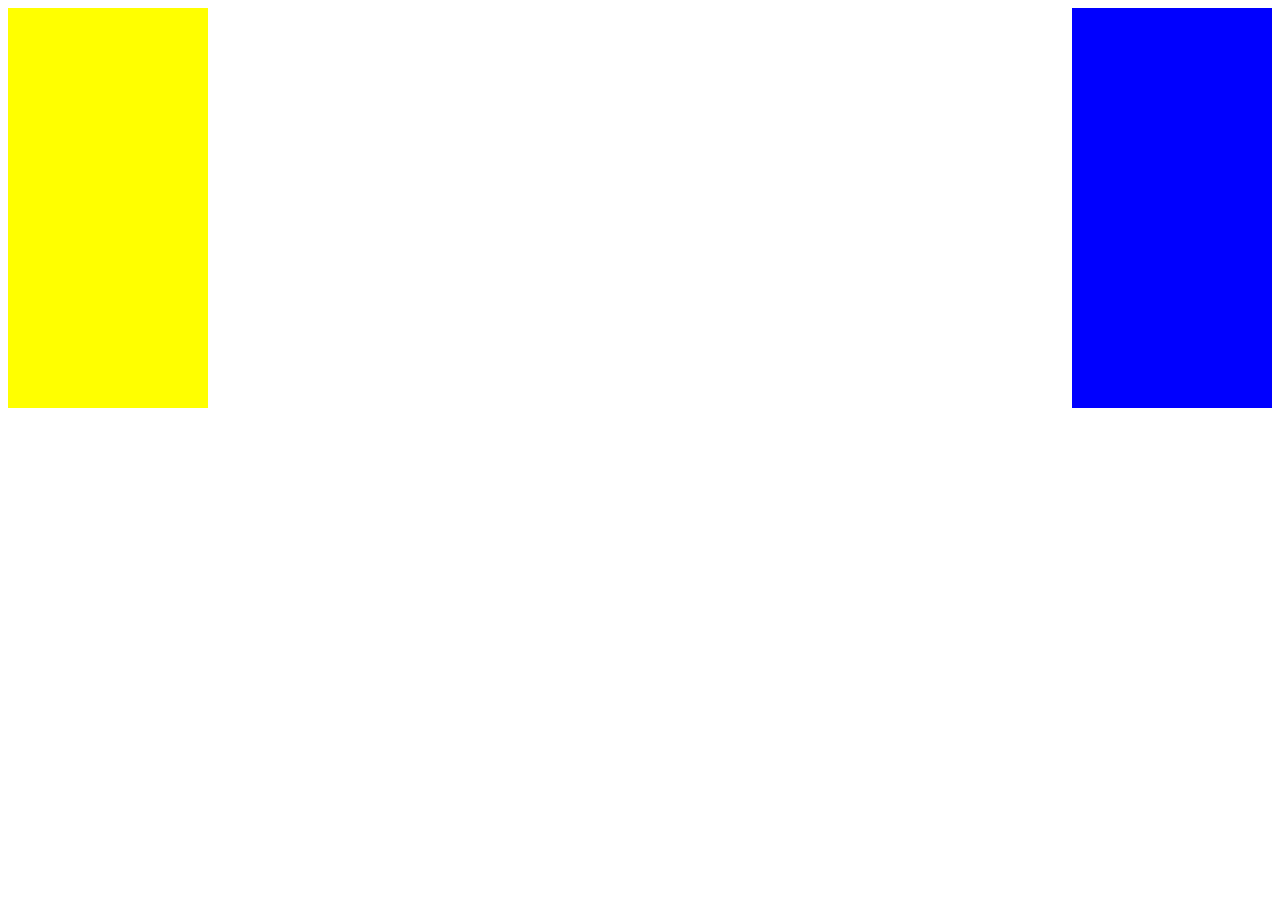
==== float.html @ 98870245 "float 속성" ====
<!DOCTYPE html>
<html lang="en">
  <head>
    <meta charset="UTF-8" />
    <meta name="viewport" content="width=device-width, initial-scale=1.0" />
    <link rel="stylesheet" href="css/float_css.css" />
    <title>Document</title>
  </head>
  <body>
    <div id="left"></div>
    <div id="right"></div>
  </body>
</html>
---- css/float_css.css ----
#left {
  float: left;
  width: 200px;
  height: 400px;
  background-color: yellow;
}

#right {
  float: right;
  width: 200px;
  height: 400px;
  background-color: blue;
}
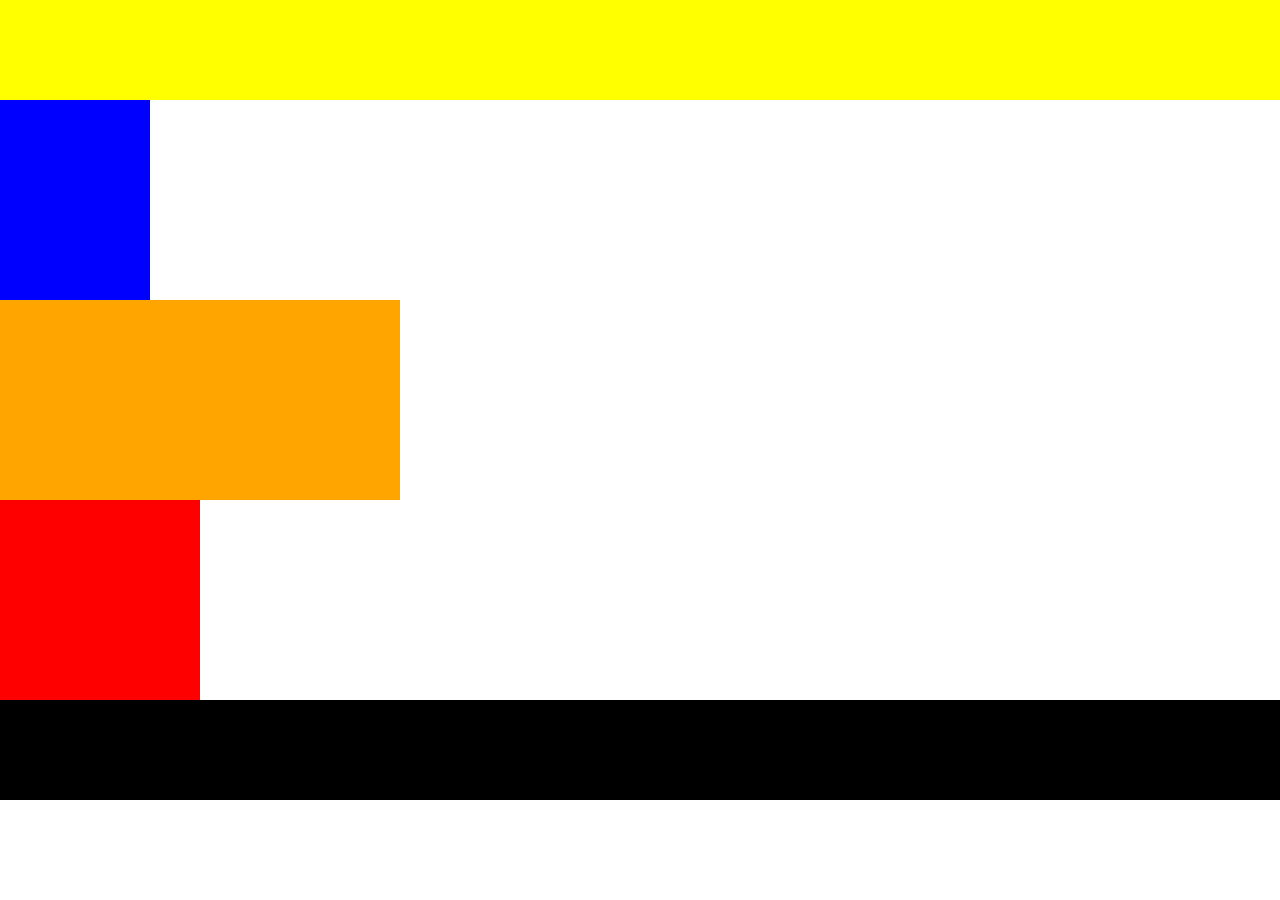
==== commit 25d53c7e: "전통적인 레이아웃 구성하기 - 1" ====
--- a/float.html
+++ b/float.html
@@ -7,7 +7,10 @@
     <title>Document</title>
   </head>
   <body>
-    <div id="left"></div>
-    <div id="right"></div>
+    <header></header>
+    <aside id="left"></aside>
+    <section></section>
+    <aside id="right"></aside>
+    <footer></footer>
   </body>
 </html>
--- a/css/float_css.css
+++ b/css/float_css.css
@@ -1,13 +1,35 @@
-#left {
-  float: left;
-  width: 200px;
-  height: 400px;
+html,
+body {
+  margin: 0;
+  padding: 0;
+}
+
+header {
+  width: 100%;
+  height: 100px;
   background-color: yellow;
 }
 
-#right {
-  float: right;
-  width: 200px;
-  height: 400px;
+#left {
+  width: 150px;
+  height: 200px;
   background-color: blue;
 }
+
+section {
+  width: 400px;
+  height: 200px;
+  background-color: orange;
+}
+
+#right {
+  width: 200px;
+  height: 200px;
+  background-color: red;
+}
+
+footer {
+  width: 100%;
+  height: 100px;
+  background-color: black;
+}
